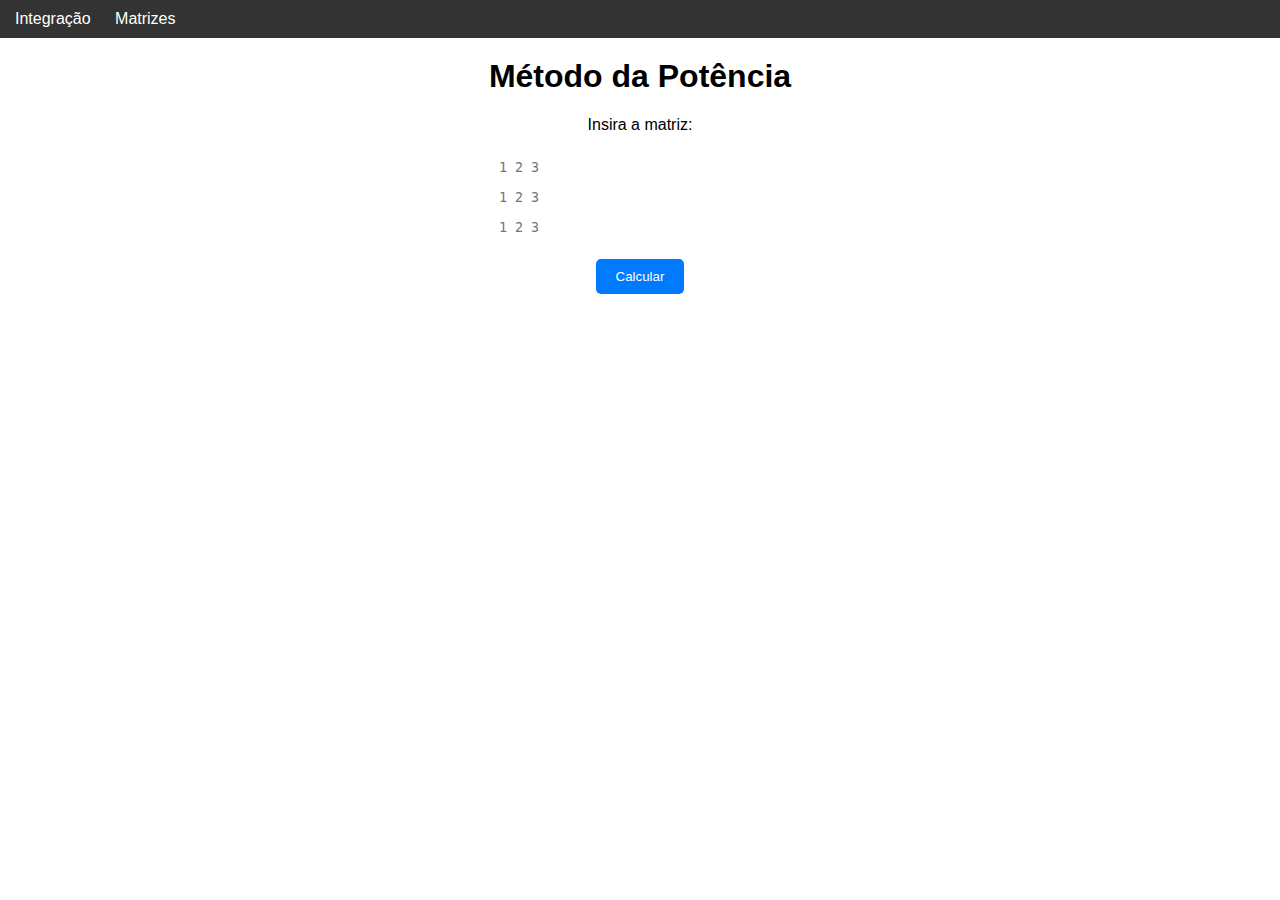
==== docs/matrizes.html @ 4157ffae "metodo da potencia" ====
<!DOCTYPE html>
<html>
<head>
    <title>Método da Potência</title>
    <link rel="stylesheet" href="index.css">
    <script>
        function metodoPotencia() {
            var inputMatrix = document.getElementById('matrix').value;
            var matrix = parseMatrix(inputMatrix);

            var maxIterations = 1000;
            var epsilon = 0.00001;

            // Inicialização do vetor estimado
            var n = matrix.length;
            var initialVector = [];
            for (var i = 0; i < n; i++) {
                initialVector.push(1);
            }

            var eigenvalue = 0;
            var eigenvector = initialVector;

            for (var iteration = 0; iteration < maxIterations; iteration++) {
                var nextEigenvector = matrixVectorMultiply(matrix, eigenvector);

                // Normalização
                var norm = vectorNorm(nextEigenvector);
                nextEigenvector = scalarMultiply(nextEigenvector, 1 / norm);

                var nextEigenvalue = dotProduct(nextEigenvector, eigenvector);

                // Convergência
                if (Math.abs(nextEigenvalue - eigenvalue) < epsilon) {
                    eigenvector = nextEigenvector;
                    eigenvalue = nextEigenvalue;
                    break;
                }

                eigenvector = nextEigenvector;
                eigenvalue = nextEigenvalue;
            }

            // Exibição do resultado
            var resultDiv = document.getElementById('result');
            resultDiv.innerHTML = "<strong>Autovalor:</strong> " + eigenvalue.toFixed(4) + "<br><strong>Autovetor:</strong> [ " + eigenvector.join(", ") + " ]";
        }

        function parseMatrix(inputMatrix) {
            var rows = inputMatrix.trim().split("\n");
            var matrix = [];
            for (var i = 0; i < rows.length; i++) {
                var row = rows[i].trim().split(/\s+/);
                matrix.push(row.map(Number));
            }
            return matrix;
        }

        function matrixVectorMultiply(matrix, vector) {
            var result = [];
            for (var i = 0; i < matrix.length; i++) {
                var row = matrix[i];
                var sum = 0;
                for (var j = 0; j < row.length; j++) {
                    sum += row[j] * vector[j];
                }
                result.push(sum);
            }
            return result;
        }

        function scalarMultiply(vector, scalar) {
            return vector.map(function (x) {
                return x * scalar;
            });
        }

        function vectorNorm(vector) {
            var sumOfSquares = vector.reduce(function (sum, x) {
                return sum + (x * x);
            }, 0);
            return Math.sqrt(sumOfSquares);
        }

        function dotProduct(vector1, vector2) {
            var product = 0;
            for (var i = 0; i < vector1.length; i++) {
                product += vector1[i] * vector2[i];
            }
            return product;
        }
    </script>
</head>
<body>

    <nav>
        <ul>
          <li><a href="index.html">Integração</a></li>
          <li><a href="matrizes.html">Matrizes</a></li>
        </ul>
    </nav>

    <div id="corpo">
    <center>
        <h1 id="titulo">Método da Potência</h1>
        <p>Insira a matriz:</p>
        <textarea id="matrix" rows="5" cols="20" placeholder="1 2 3
                                                              1 2 3 
                                                              1 2 3"></textarea>
        <br>
        <button onclick="metodoPotencia()">Calcular</button>
        <div id="result"></div>
    </center>
    </div>
</body>
</html>
---- docs/index.css ----
/* centering the content */
  body {
    justify-content: center;
    align-items: center;
    height: 100vh;
    font-family: Arial, sans-serif;
    margin: 0;
  }

  label {
    display: block;
    margin-bottom: 5px;
  }

  nav {
    background-color: #333;
    padding: 10px;
  }

  ul {
    list-style-type: none;
    margin: 0;
    padding: 0;
  }

  li {
    display: inline-block;
    margin-right: 10px;
  }

  a {
    color: white;
    text-decoration: none;
    padding: 5px;
  }

  a:hover {
    background-color: #555;
  }

  #corpo {
    display: flex;
    justify-content: center;
    align-items: center;
  }

  /* styling the form */
  form {
    max-width: 500px;
    padding: 20px;
    background: #fff;
    box-shadow: 0px 0px 20px rgba(0, 0, 0, 0.1);
    border-radius: 10px;
  }

  h1 {
    margin-top: 0;
    text-align: center;
  }

  #titulo {
    margin-top: 20px;
  }

  /* styling the select */
  select {
    width: 100%;
    padding: 10px;
    border-radius: 5px;
    border: none;
    margin-bottom: 10px;
  }

  /* styling the inputs */
  input[type="number"],
  textarea {
    width: 100%;
    padding: 10px;
    border-radius: 5px;
    border: none;
    margin-bottom: 10px;
  }

  input[type="text"] {
    width: 200px;
  }

  /* styling the button */
  button {
    background: #007bff;
    color: #fff;
    padding: 10px 20px;
    border: none;
    border-radius: 5px;
    cursor: pointer;
  }

  button:hover {
    background: #0069d9;
  }

  /* styling the textareas */
  textarea {
    resize: none;
  }

  #funcao {
    height: 50px;
  }

  #resultado {
    height: 100px;
  }

  #result {
    margin: 10px;
  }

  /* responsive styling */
  @media only screen and (max-width: 600px) {
    form {
      width: 90%;
    }
  }
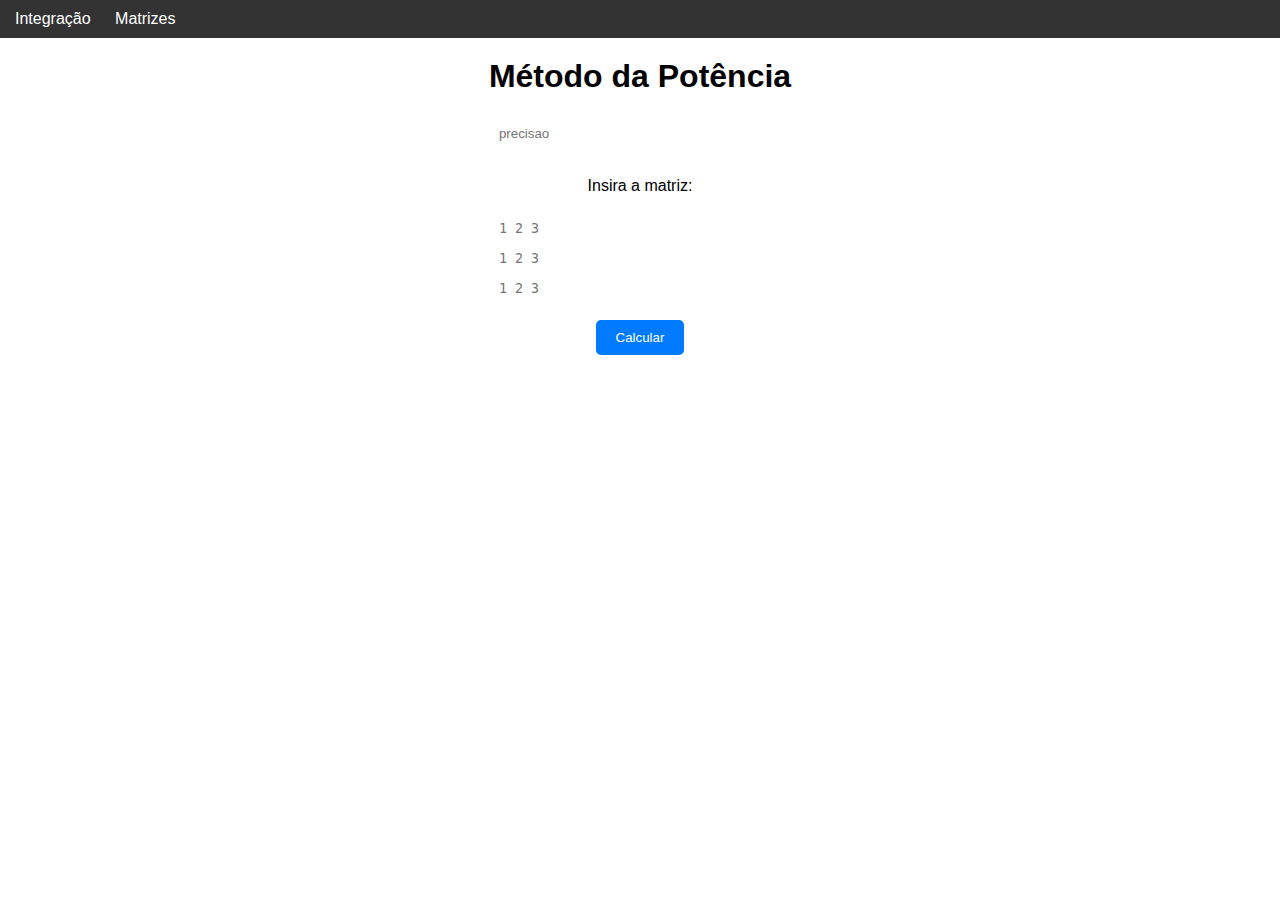
==== commit 808ac53c: "mostrar os passos" ====
--- a/docs/matrizes.html
+++ b/docs/matrizes.html
@@ -9,7 +9,7 @@
             var matrix = parseMatrix(inputMatrix);
 
             var maxIterations = 1000;
-            var epsilon = 0.00001;
+            var precisao = parseFloat(document.getElementById("precisao").value);
 
             // Inicialização do vetor estimado
             var n = matrix.length;
@@ -21,17 +21,32 @@
             var eigenvalue = 0;
             var eigenvector = initialVector;
 
+            var processo = document.getElementById("processo");
+            processo.innerHTML = "";
+
             for (var iteration = 0; iteration < maxIterations; iteration++) {
+                // adicionando matriz sem alteracoes
+                var passo = document.createElement("li");
+                passo.className = "passo"
+                passo.appendChild(createVectorElem(eigenvector));
+                passo.appendChild(createTextElem("p", "mult→", "seta"));
+
+                // adicionando matriz depois da multiplicacao
                 var nextEigenvector = matrixVectorMultiply(matrix, eigenvector);
+                passo.appendChild(createVectorElem(nextEigenvector));
+                passo.appendChild(createTextElem("p", "norm→", "seta"));
 
-                // Normalização
+                // adicionando matriz normalizada
                 var norm = vectorNorm(nextEigenvector);
                 nextEigenvector = scalarMultiply(nextEigenvector, 1 / norm);
+                passo.appendChild(createVectorElem(nextEigenvector));
+                passo.appendChild(createTextElem("p", "→", "seta"));
 
                 var nextEigenvalue = dotProduct(nextEigenvector, eigenvector);
+                passo.appendChild(createTextElem("p", nextEigenvalue, "valor"));
 
                 // Convergência
-                if (Math.abs(nextEigenvalue - eigenvalue) < epsilon) {
+                if (Math.abs(nextEigenvalue - eigenvalue) < precisao) {
                     eigenvector = nextEigenvector;
                     eigenvalue = nextEigenvalue;
                     break;
@@ -39,6 +54,10 @@
 
                 eigenvector = nextEigenvector;
                 eigenvalue = nextEigenvalue;
+                console.log(eigenvalue, eigenvector);
+
+                // adicionando passo atual
+                processo.appendChild(passo);
             }
 
             // Exibição do resultado
@@ -56,6 +75,7 @@
             return matrix;
         }
 
+        // matrix * vetor
         function matrixVectorMultiply(matrix, vector) {
             var result = [];
             for (var i = 0; i < matrix.length; i++) {
@@ -69,12 +89,14 @@
             return result;
         }
 
+        // multiplicacao dos elementos do vetor por um escalar
         function scalarMultiply(vector, scalar) {
             return vector.map(function (x) {
                 return x * scalar;
             });
         }
 
+        // somar o quadrado dos valores do vetor e retornar sua raiz
         function vectorNorm(vector) {
             var sumOfSquares = vector.reduce(function (sum, x) {
                 return sum + (x * x);
@@ -82,6 +104,7 @@
             return Math.sqrt(sumOfSquares);
         }
 
+        // produto escalar de vetores
         function dotProduct(vector1, vector2) {
             var product = 0;
             for (var i = 0; i < vector1.length; i++) {
@@ -89,6 +112,46 @@
             }
             return product;
         }
+
+        function createMatrixElem(matrix) {
+            var tableElem = document.createElement("table");
+            for (var i = 0; i < matrix.length; i++) {
+                var rowElem = document.createElement("tr");
+
+                for (var j = 0; j < matrix[i].length; j++) {
+                    var cellElem = document.createElement("td");
+                    cellElem.textContent = matrix[i][j];
+                    rowElem.appendChild(cellElem);
+                }
+                
+                tableElem.appendChild(rowElem);
+            }
+            console.log(tableElem);
+            return tableElem;
+        }
+
+        function createVectorElem(vector) {
+
+            var ulElem = document.createElement("ul");
+            ulElem.className = "vetor";
+
+            for (var i = 0; i < vector.length; i++) {
+                var liElem = document.createElement("li");
+                liElem.textContent = vector[i];
+                ulElem.appendChild(liElem);
+            }
+
+            return ulElem;
+        }
+
+        function createTextElem(tag, text, classe) {
+            var elem = document.createElement(tag);
+            elem.innerText = text;
+            elem.className = classe;
+
+            return elem;
+        }
+
     </script>
 </head>
 <body>
@@ -103,12 +166,17 @@
     <div id="corpo">
     <center>
         <h1 id="titulo">Método da Potência</h1>
+        <input id="precisao" type="number" value="precisao" placeholder="precisao">
         <p>Insira a matriz:</p>
         <textarea id="matrix" rows="5" cols="20" placeholder="1 2 3
                                                               1 2 3 
                                                               1 2 3"></textarea>
         <br>
         <button onclick="metodoPotencia()">Calcular</button>
+        
+        <br>
+        <ul id="processo"></ul>
+
         <div id="result"></div>
     </center>
     </div>
--- a/docs/index.css
+++ b/docs/index.css
@@ -108,6 +108,31 @@
     height: 50px;
   }
 
+  .passo {
+    display: flex;
+    border: 3px dashed #333;
+    border-radius: 2px;
+    margin: 30px;
+    justify-content: center;
+  }
+
+  .vetor {
+    display: inline;
+    margin: 15px;
+  }
+
+  .vetor li {
+    display: block;
+  }
+
+  .seta {
+    margin: 10px;
+  }
+
+  .valor {
+    margin: 10px;
+  }
+
   #resultado {
     height: 100px;
   }
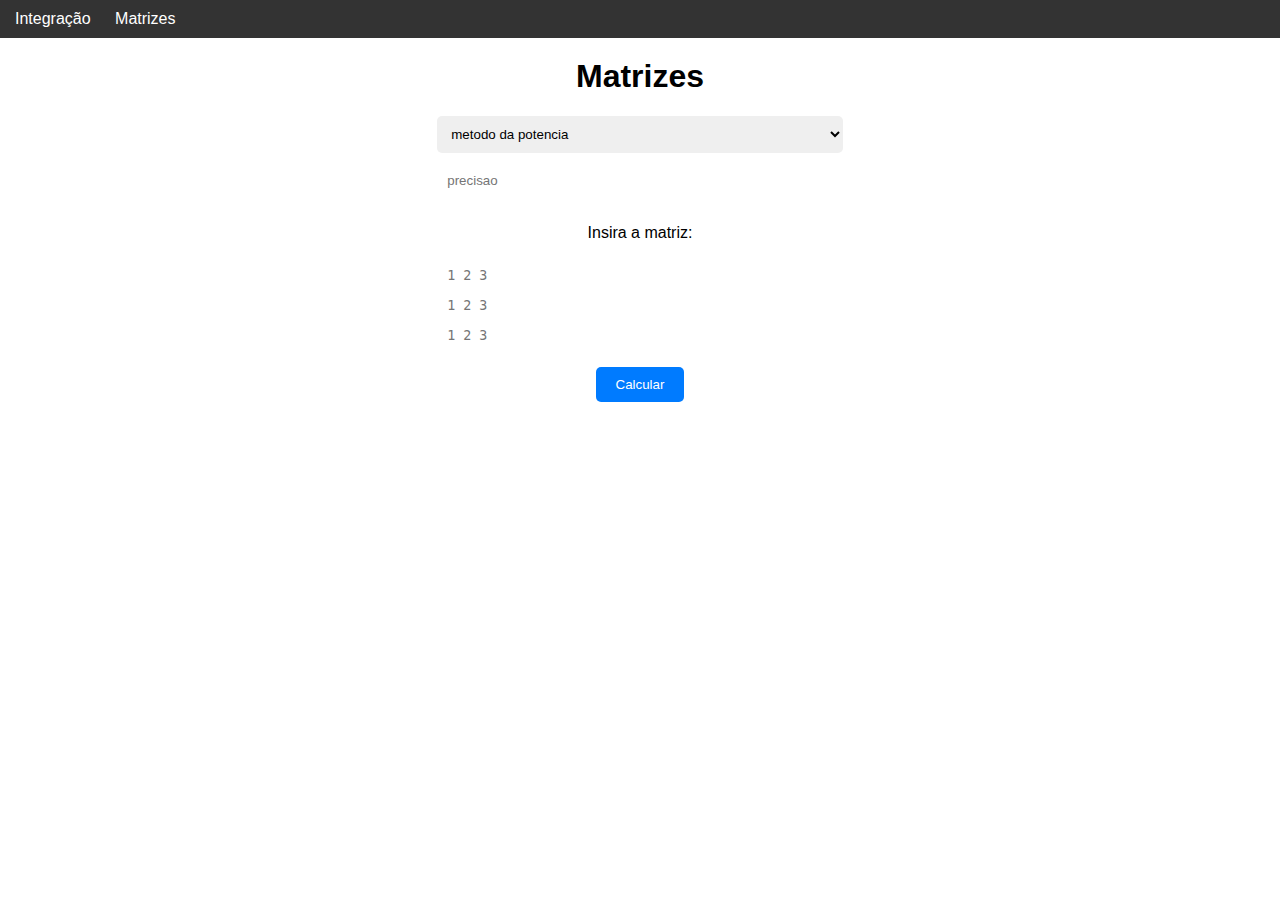
==== commit 89630aed: "ajeitando site e decomp LU" ====
--- a/docs/matrizes.html
+++ b/docs/matrizes.html
@@ -1,158 +1,9 @@
 <!DOCTYPE html>
-<html>
+<html lang="en">
 <head>
     <title>Método da Potência</title>
-    <link rel="stylesheet" href="index.css">
-    <script>
-        function metodoPotencia() {
-            var inputMatrix = document.getElementById('matrix').value;
-            var matrix = parseMatrix(inputMatrix);
-
-            var maxIterations = 1000;
-            var precisao = parseFloat(document.getElementById("precisao").value);
-
-            // Inicialização do vetor estimado
-            var n = matrix.length;
-            var initialVector = [];
-            for (var i = 0; i < n; i++) {
-                initialVector.push(1);
-            }
-
-            var eigenvalue = 0;
-            var eigenvector = initialVector;
-
-            var processo = document.getElementById("processo");
-            processo.innerHTML = "";
-
-            for (var iteration = 0; iteration < maxIterations; iteration++) {
-                // adicionando matriz sem alteracoes
-                var passo = document.createElement("li");
-                passo.className = "passo"
-                passo.appendChild(createVectorElem(eigenvector));
-                passo.appendChild(createTextElem("p", "mult→", "seta"));
-
-                // adicionando matriz depois da multiplicacao
-                var nextEigenvector = matrixVectorMultiply(matrix, eigenvector);
-                passo.appendChild(createVectorElem(nextEigenvector));
-                passo.appendChild(createTextElem("p", "norm→", "seta"));
-
-                // adicionando matriz normalizada
-                var norm = vectorNorm(nextEigenvector);
-                nextEigenvector = scalarMultiply(nextEigenvector, 1 / norm);
-                passo.appendChild(createVectorElem(nextEigenvector));
-                passo.appendChild(createTextElem("p", "→", "seta"));
-
-                var nextEigenvalue = dotProduct(nextEigenvector, eigenvector);
-                passo.appendChild(createTextElem("p", nextEigenvalue, "valor"));
-
-                // Convergência
-                if (Math.abs(nextEigenvalue - eigenvalue) < precisao) {
-                    eigenvector = nextEigenvector;
-                    eigenvalue = nextEigenvalue;
-                    break;
-                }
-
-                eigenvector = nextEigenvector;
-                eigenvalue = nextEigenvalue;
-                console.log(eigenvalue, eigenvector);
-
-                // adicionando passo atual
-                processo.appendChild(passo);
-            }
-
-            // Exibição do resultado
-            var resultDiv = document.getElementById('result');
-            resultDiv.innerHTML = "<strong>Autovalor:</strong> " + eigenvalue.toFixed(4) + "<br><strong>Autovetor:</strong> [ " + eigenvector.join(", ") + " ]";
-        }
-
-        function parseMatrix(inputMatrix) {
-            var rows = inputMatrix.trim().split("\n");
-            var matrix = [];
-            for (var i = 0; i < rows.length; i++) {
-                var row = rows[i].trim().split(/\s+/);
-                matrix.push(row.map(Number));
-            }
-            return matrix;
-        }
-
-        // matrix * vetor
-        function matrixVectorMultiply(matrix, vector) {
-            var result = [];
-            for (var i = 0; i < matrix.length; i++) {
-                var row = matrix[i];
-                var sum = 0;
-                for (var j = 0; j < row.length; j++) {
-                    sum += row[j] * vector[j];
-                }
-                result.push(sum);
-            }
-            return result;
-        }
-
-        // multiplicacao dos elementos do vetor por um escalar
-        function scalarMultiply(vector, scalar) {
-            return vector.map(function (x) {
-                return x * scalar;
-            });
-        }
-
-        // somar o quadrado dos valores do vetor e retornar sua raiz
-        function vectorNorm(vector) {
-            var sumOfSquares = vector.reduce(function (sum, x) {
-                return sum + (x * x);
-            }, 0);
-            return Math.sqrt(sumOfSquares);
-        }
-
-        // produto escalar de vetores
-        function dotProduct(vector1, vector2) {
-            var product = 0;
-            for (var i = 0; i < vector1.length; i++) {
-                product += vector1[i] * vector2[i];
-            }
-            return product;
-        }
-
-        function createMatrixElem(matrix) {
-            var tableElem = document.createElement("table");
-            for (var i = 0; i < matrix.length; i++) {
-                var rowElem = document.createElement("tr");
-
-                for (var j = 0; j < matrix[i].length; j++) {
-                    var cellElem = document.createElement("td");
-                    cellElem.textContent = matrix[i][j];
-                    rowElem.appendChild(cellElem);
-                }
-                
-                tableElem.appendChild(rowElem);
-            }
-            console.log(tableElem);
-            return tableElem;
-        }
-
-        function createVectorElem(vector) {
-
-            var ulElem = document.createElement("ul");
-            ulElem.className = "vetor";
-
-            for (var i = 0; i < vector.length; i++) {
-                var liElem = document.createElement("li");
-                liElem.textContent = vector[i];
-                ulElem.appendChild(liElem);
-            }
-
-            return ulElem;
-        }
-
-        function createTextElem(tag, text, classe) {
-            var elem = document.createElement(tag);
-            elem.innerText = text;
-            elem.className = classe;
-
-            return elem;
-        }
-
-    </script>
+    <link rel="stylesheet" href="index2.css">
+    <script src="scriptmatrizes.js"></script>
 </head>
 <body>
 
@@ -165,19 +16,26 @@
 
     <div id="corpo">
     <center>
-        <h1 id="titulo">Método da Potência</h1>
+        <h1 id="titulo">Matrizes</h1>
+        
+        <select id="opcoes" name="select">
+            <option value="metodopotencia">metodo da potencia</option>
+            <option value="metodopotenciainversa">metodo da potencia inversa</option>
+        </select>
+
         <input id="precisao" type="number" value="precisao" placeholder="precisao">
         <p>Insira a matriz:</p>
         <textarea id="matrix" rows="5" cols="20" placeholder="1 2 3
                                                               1 2 3 
                                                               1 2 3"></textarea>
         <br>
-        <button onclick="metodoPotencia()">Calcular</button>
+        <button onclick="botaoHandler()">Calcular</button>
         
         <br>
+        <br>
+        <div id="result"></div>
         <ul id="processo"></ul>
 
-        <div id="result"></div>
     </center>
     </div>
 </body>
--- a/docs/index2.css
+++ b/docs/index2.css
@@ -0,0 +1,163 @@
+/* centering the content */
+body {
+    justify-content: center;
+    align-items: center;
+    height: 100vh;
+    font-family: Arial, sans-serif;
+    margin: 0;
+  }
+  
+  label {
+    display: block;
+    margin-bottom: 5px;
+  }
+  
+  nav {
+    background-color: #333;
+    padding: 10px;
+  }
+  
+  ul {
+    list-style-type: none;
+    margin: 0;
+    padding: 0;
+  }
+  
+  li {
+    display: inline-block;
+    margin-right: 10px;
+  }
+  
+  a {
+    color: white;
+    text-decoration: none;
+    padding: 5px;
+  }
+  
+  a:hover {
+    background-color: #555;
+  }
+  
+  #corpo {
+    display: flex;
+    justify-content: center;
+    align-items: center;
+  }
+  
+  /* styling the form */
+  form {
+    max-width: 500px;
+    width: 90%; /* Alteração para responsividade */
+    padding: 20px;
+    background: #fff;
+    box-shadow: 0px 0px 20px rgba(0, 0, 0, 0.1);
+    border-radius: 10px;
+  }
+  
+  h1 {
+    margin-top: 0;
+    text-align: center;
+  }
+  
+  #titulo {
+    margin-top: 20px;
+  }
+  
+  /* styling the select */
+  select {
+    width: 100%;
+    padding: 10px;
+    border-radius: 5px;
+    border: none;
+    margin-bottom: 10px;
+  }
+  
+  /* styling the inputs */
+  input[type="number"],
+  input[type="text"],
+  textarea {
+    width: 100%;
+    padding: 10px;
+    border-radius: 5px;
+    border: none;
+    margin-bottom: 10px;
+  }
+  
+  input[type="text"] {
+    width: 100%; /* Alteração para responsividade */
+  }
+  
+  /* styling the button */
+  button {
+    background: #007bff;
+    color: #fff;
+    padding: 10px 20px;
+    border: none;
+    border-radius: 5px;
+    cursor: pointer;
+  }
+  
+  button:hover {
+    background: #0069d9;
+  }
+  
+  /* styling the textareas */
+  textarea {
+    resize: none;
+  }
+  
+  #funcao {
+    height: 50px;
+  }
+  
+  .passo {
+    display: flex;
+    border: 3px dashed #333;
+    border-radius: 2px;
+    margin: 30px;
+    justify-content: center;
+  }
+  
+  .vetor {
+    display: inline;
+    margin: 15px;
+  }
+  
+  .vetor li {
+    display: block;
+  }
+  
+  .vert {
+    display: table;
+    margin: 15px;
+  }
+  
+  .vert p {
+    display: table-cell;
+    vertical-align: middle;
+    text-align: center;
+  }
+  
+  .seta {
+    
+  }
+  
+  .valor {
+    margin: 10px;
+  }
+  
+  #resultado {
+    height: 100px;
+  }
+  
+  #result {
+    margin: 10px;
+  }
+  
+  /* responsive styling */
+  @media only screen and (max-width: 600px) {
+    form {
+      width: 100%; /* Alteração para responsividade */
+    }
+  }
+  